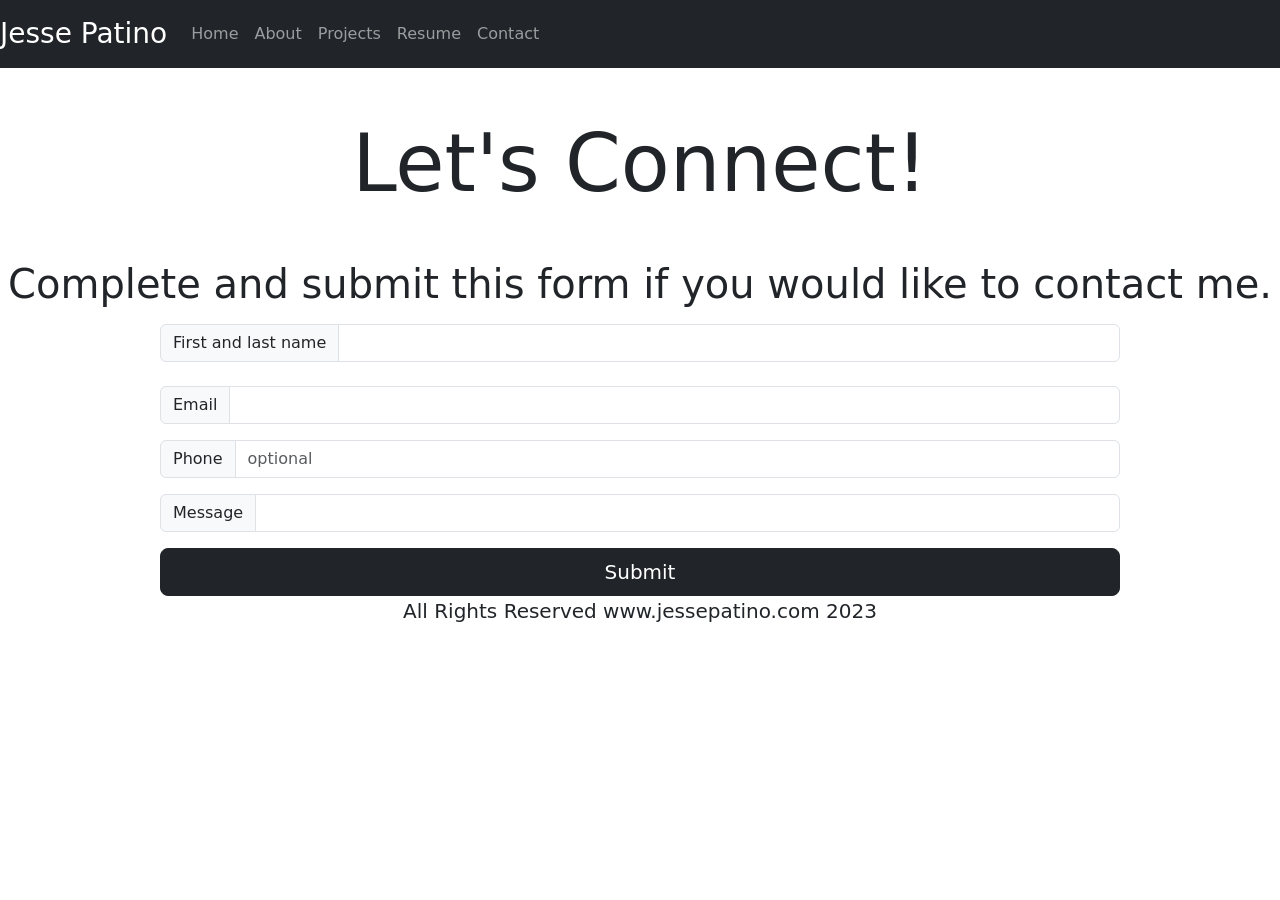
==== Contact.html @ eced7aa9 "recreated portfolio" ====
<!DOCTYPE html>
<html lang="en">
  <head>
    <meta charset="UTF-8" />
    <meta name="viewport" content="width=device-width, initial-scale=1.0" />
    <link
      href="https://cdn.jsdelivr.net/npm/bootstrap@5.0.2/dist/css/bootstrap.min.css"
      rel="stylesheet"
      integrity="sha384-EVSTQN3/azprG1Anm3QDgpJLIm9Nao0Yz1ztcQTwFspd3yD65VohhpuuCOmLASjC"
      crossorigin="anonymous"
    />
    <link rel="stylesheet" href="Contact.css" />
    <title>Portfolio Website</title>
  </head>
  <body>
    <header>
      <nav class="navbar navbar-dark bg-dark navbar-expand-md">
        <a href="#" class="navbar-brand fs-3">Jesse Patino</a>
        <button
          class="navbar-toggler"
          data-bs-toggle="collapse"
          data-bs-target="#navbar"
        >
          <span class="navbar-toggler-icon"></span>
        </button>
        <div class="navbar-collapse collapse" id="navbar">
          <ul class="navbar-nav">
            <li class="nav-item">
              <a href="index.html" class="nav-link">Home</a>
            </li>
            <li class="nav-item">
              <a href="About.html" class="nav-link">About</a>
            </li>
            <li class="nav-item">
              <a href="Projects.html" class="nav-link">Projects</a>
            </li>
            <li class="nav-item">
              <a href="Resume.html" class="nav-link">Resume</a>
            </li>
            <li class="nav-item">
              <a href="Contact.html" class="nav-link">Contact</a>
            </li>
          </ul>
        </div>
      </nav>
    </header>
    <main>
      <h1 class="text-center m-5 display-1">Let's Connect!</h1>
      <p class="display-6 text-center">
        Complete and submit this form if you would like to contact me.
      </p>
      <form action="https://formsubmit.co/el/jehejo" method="POST">
        <div class="d-flex justify-content-center">
          <section class="input-group w-75">
            <span class="input-group-text" required>First and last name</span>
            <input type="text" aria-label="name" name="name" class="form-control" />
          </section>
        </div>
        <br />
        <div class="d-flex justify-content-center">
        <section class="input-group mb-3 w-75">
          <span class="input-group-text" id="inputGroup-sizing-default" required >Email</span>
          <input
            type="text"
            name="email"
            class="form-control"
            aria-label="Sizing example input"
            aria-describedby="inputGroup-sizing-default"
          />
        </section>
      </div>
      <div class="d-flex justify-content-center">
        <section class="input-group mb-3 w-75">
          <span class="input-group-text" id="inputGroup-sizing-default">Phone</span>
          <input type="hidden" name="_next" value="ThankYou.html">
          <input
            type="text"
            class="form-control"
            name="phone"
            aria-label="Sizing example input"
            aria-describedby="inputGroup-sizing-default"
            placeholder="optional"
          />
        </section>
      </div>
      <div class="d-flex justify-content-center">
        <section class="input-group mb-3 w-75">
          <span class="input-group-text" id="inputGroup-sizing-default">Message</span>
          <input
            type="text"
            name="message"
            class="form-control"
            aria-label="Sizing example input"
            aria-describedby="inputGroup-sizing-default"
          />
        </section>
      </div>
      <div class="text-center">
        <button type="submit" class="btn btn-lg btn-dark btn-block w-75">Submit</button>
      </div>
      </form>
    </main>
    <footer>
      <p class="text-center lead" id="footer">
        All Rights Reserved www.jessepatino.com 2023
      </p>
    </footer>
  </body>
  <script
    src="https://cdn.jsdelivr.net/npm/bootstrap@5.0.2/dist/js/bootstrap.bundle.min.js"
    integrity="sha384-MrcW6ZMFYlzcLA8Nl+NtUVF0sA7MsXsP1UyJoMp4YLEuNSfAP+JcXn/tWtIaxVXM"
    crossorigin="anonymous"
  ></script>
</html>
---- Contact.css ----
body {
    display: grid;
    
}
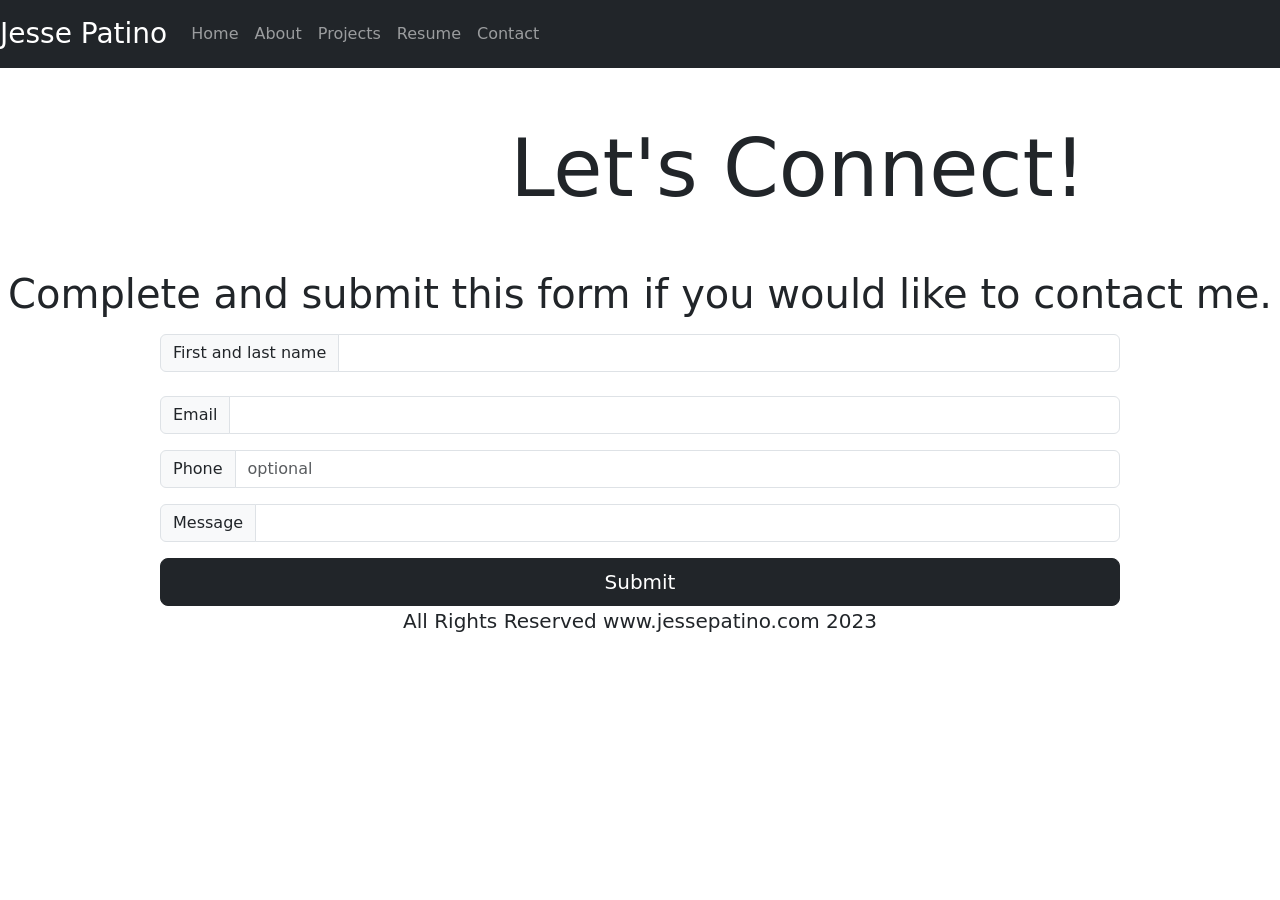
==== commit 7b3c2488: "fixed" ====
--- a/Contact.html
+++ b/Contact.html
@@ -45,11 +45,11 @@
       </nav>
     </header>
     <main>
-      <h1 class="text-center m-5 display-1">Let's Connect!</h1>
+      <h1 class="text-center m-5 display-1 box">Let's Connect!</h1>
       <p class="display-6 text-center">
         Complete and submit this form if you would like to contact me.
       </p>
-      <form action="https://formsubmit.co/el/jehejo" method="POST">
+      <form action="https://formsubmit.co/el/jehejo" method="POST" id="form">
         <div class="d-flex justify-content-center">
           <section class="input-group w-75">
             <span class="input-group-text" required>First and last name</span>
@@ -69,10 +69,10 @@
           />
         </section>
       </div>
-      <div class="d-flex justify-content-center">
+      <div class="d-flex justify-content-center ">
         <section class="input-group mb-3 w-75">
           <span class="input-group-text" id="inputGroup-sizing-default">Phone</span>
-          <input type="hidden" name="_next" value="ThankYou.html">
+          <input type="hidden" name="_next" value="https://jessepatino.com/thanks.html">
           <input
             type="text"
             class="form-control"
@@ -94,6 +94,7 @@
             aria-describedby="inputGroup-sizing-default"
           />
         </section>
+        <input type="hidden" name="_next" value="https://www.jessepatino.com/thanks.html">
       </div>
       <div class="text-center">
         <button type="submit" class="btn btn-lg btn-dark btn-block w-75">Submit</button>
--- a/Contact.css
+++ b/Contact.css
@@ -1,4 +1,10 @@
-body {
-    display: grid;
-    
-}+.box {
+    width: 700px;
+    padding: 5px 10px;
+    border-radius: 10px;
+    margin: 10px auto;
+    transform: translateX(-400px);
+    transition: all 1s;
+    transform: translateX(400px);
+    transition-delay: 100ms;
+  }
